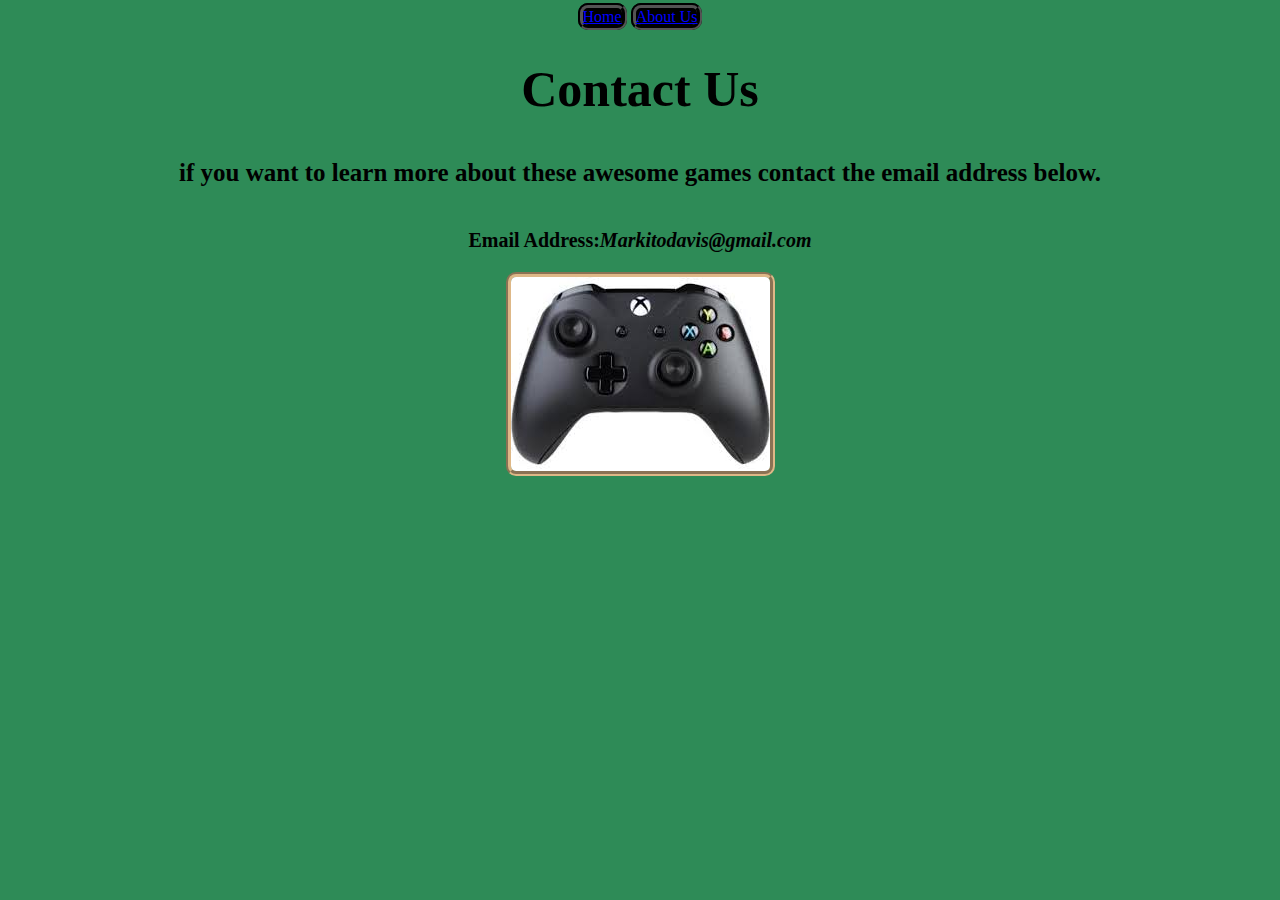
==== contact.html @ bfd3c7ea "original website" ====
<!DOCTYPE html>
<html>
  <head>
    <meta charset="utf-8">
    <title>Contact Us</title>
    <link href="./styles.css" type="text/css" rel="stylesheet"/>
  </head>
  <body>
    <nav>
      <a id="nav" href="./index.html">Home</a>
      <a id="nav" href="./aboutus.html">About Us</a>
    </nav>
<h1>Contact Us</h1>
<h5>if you want to learn more about these awesome games contact the email address below.<h5>
  <p><strong>Email Address:</strong><em>Markitodavis@gmail.com</em></p>
    <img src="[data-uri]" alt="Your browser does not support Html5 images"/>
  </body>
</html>
---- styles.css ----
body {
  text-align: center;
  background-color: seagreen;
}
img {
  border-color: burlywood;
  border-width: thick;
  border-style: groove;
  border-radius: 10px;
}
#nav {
  text-align: center;
  background-color: black;
  color: blue;
  border-color: black;
  border-width: thick;
  border-style: groove;
  border-radius: 10px;
}
navbuttons {
  color: black;
}
h1 {
  font-size: 50px;
}
p {
  font-size: 20px;
}
h5 {
  font-size: 25px;
}
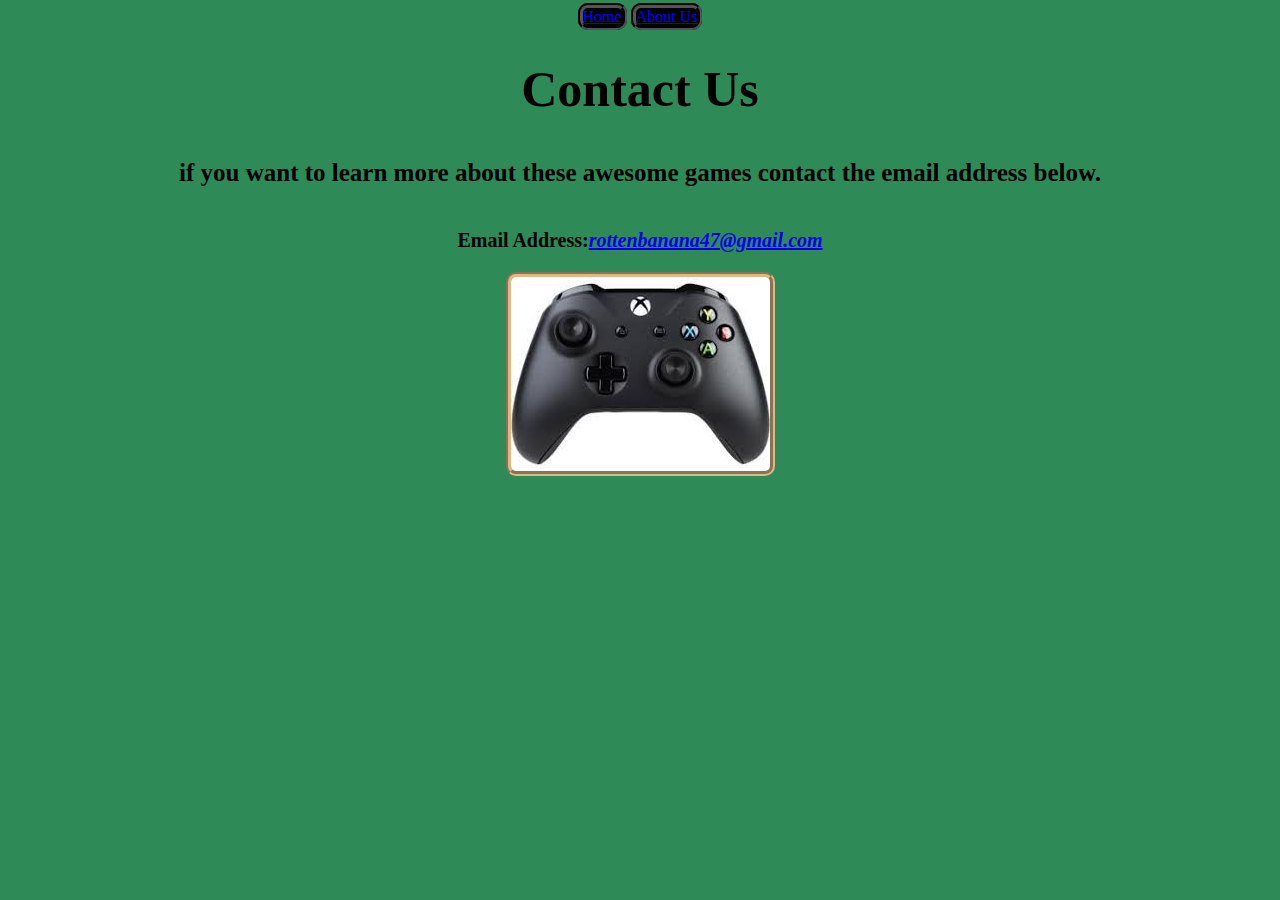
==== commit cfb90fdc: "email added" ====
--- a/contact.html
+++ b/contact.html
@@ -12,7 +12,7 @@
     </nav>
 <h1>Contact Us</h1>
 <h5>if you want to learn more about these awesome games contact the email address below.<h5>
-  <p><strong>Email Address:</strong><em>Markitodavis@gmail.com</em></p>
+  <p><strong>Email Address:</strong><em><a href="mailto:rottenbanana47@gmail.com?Subject=message%20from%20website">rottenbanana47@gmail.com</a></em></p>
     <img src="[data-uri]" alt="Your browser does not support Html5 images"/>
   </body>
 </html>
